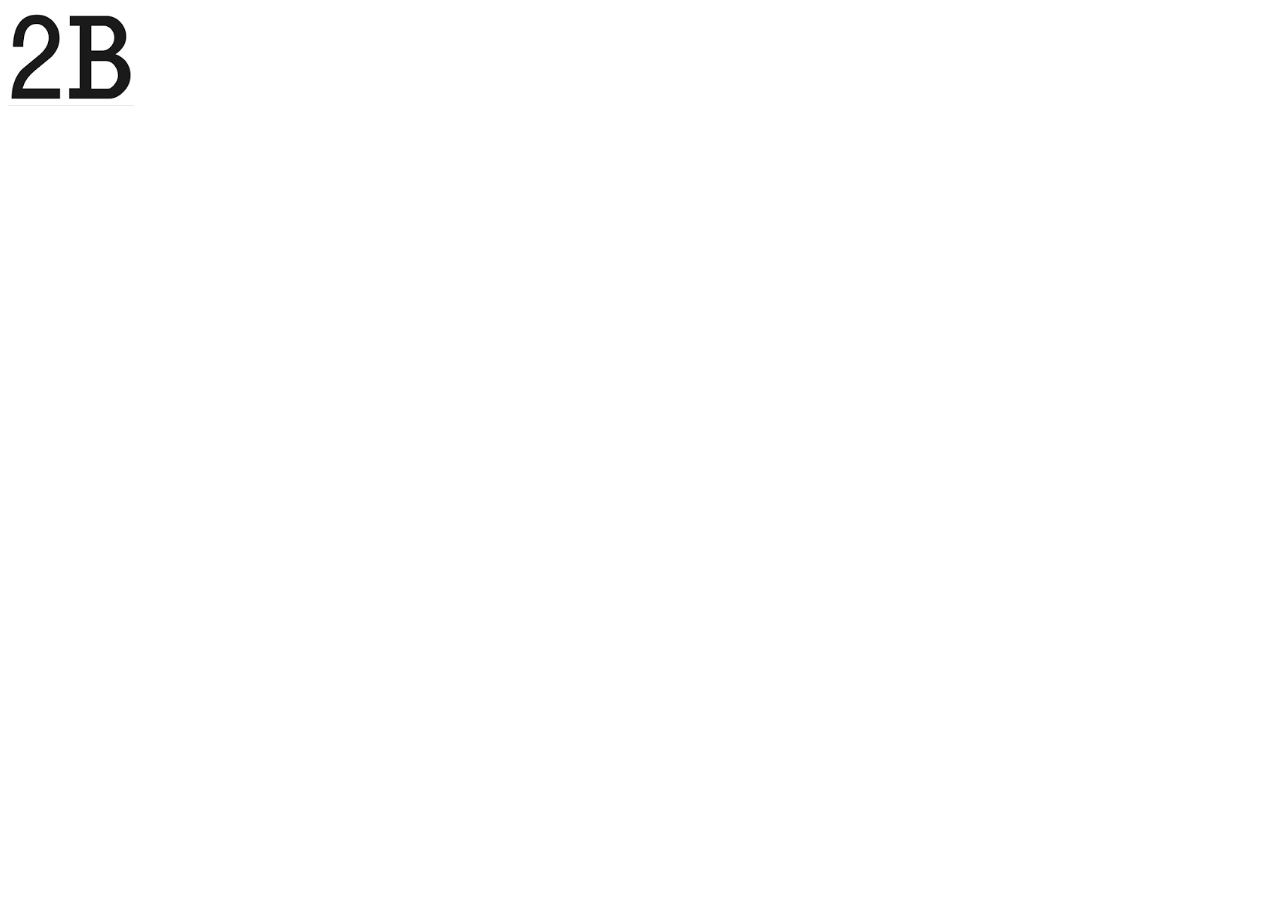
==== Site-main/index.html @ 1b3083e0 "Add files via upload" ====
<!DOCTYPE html>
<html lang="en">
<head>
    <meta charset="UTF-8">
    <meta http-equiv="X-UA-Compatible" content="IE=edge">
    <meta name="viewport" content="width=device-width, initial-scale=1.0">
    <title>Document</title>
    <link rel="stylesheet" href="style.css">
</head>
<body>
    <header class="cabeçalho">
    <img class="cabeçalho-imagem" src="images.png" alt="" srcset="">
        <ul class="cabeçalho-lista">
           <li class="cabeçalho-lista-item">Alunos</li>
           <li class="cabeçalho-lista-item">Novo Milênio</li>
        </ul>
    </header>
 
 
</body>
</html>
---- Site-main/style.css ----
header{
    background-color: rgb(255, 255, 255);
    color: white;
}

.cabeçalho-imagem{
    width: 10%;
}
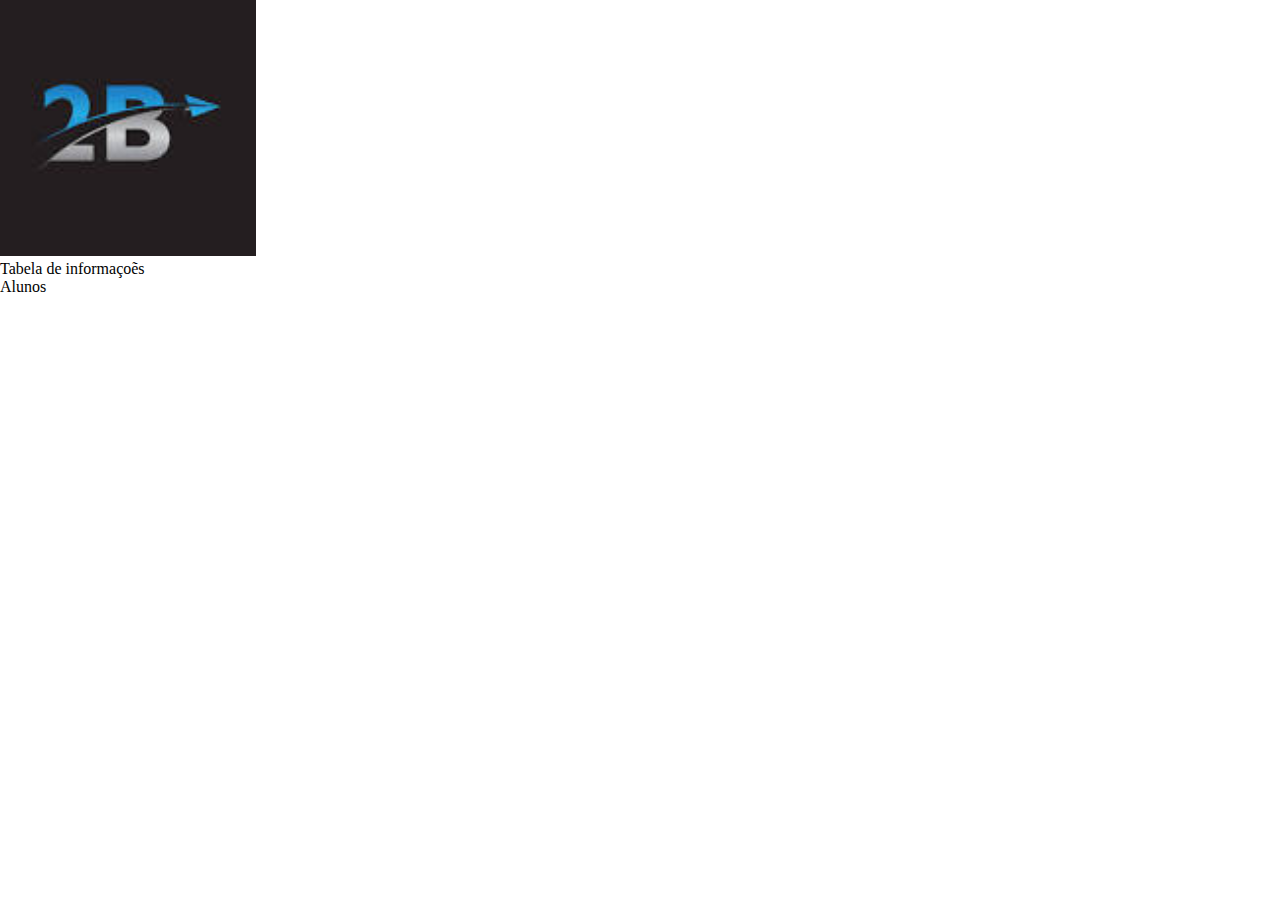
==== commit f3fe592d: "Add files via upload" ====
--- a/Site-main/index.html
+++ b/Site-main/index.html
@@ -1,21 +1,20 @@
-<!DOCTYPE html>
-<html lang="en">
-<head>
-    <meta charset="UTF-8">
-    <meta http-equiv="X-UA-Compatible" content="IE=edge">
-    <meta name="viewport" content="width=device-width, initial-scale=1.0">
-    <title>Document</title>
-    <link rel="stylesheet" href="style.css">
-</head>
-<body>
-    <header class="cabeçalho">
-    <img class="cabeçalho-imagem" src="images.png" alt="" srcset="">
-        <ul class="cabeçalho-lista">
-           <li class="cabeçalho-lista-item">Alunos</li>
-           <li class="cabeçalho-lista-item">Novo Milênio</li>
-        </ul>
-    </header>
- 
- 
-</body>
+<!DOCTYPE html>
+<html lang="en">
+<head>
+    <meta charset="UTF-8">
+    <meta http-equiv="X-UA-Compatible" content="IE=edge">
+    <meta name="viewport" content="width=device-width, initial-scale=1.0">
+    <title>2°B Novo Milênio</title>
+    <link rel="stylesheet" href="style.css">
+</head>
+<body>
+    <header class="cabecalho">
+        <img class="cabecalho-imagem" src="2b.png" alt="Img Icon">
+        <ul class="cabecalho-lista">
+           <li class="cabecalho-itens">Tabela de informaçoẽs</li>
+		 <li class="cabecalho-itens">Alunos</li>
+		 <li class="cabecalho-itens"></li>
+        </ul>
+    </header>
+</body>
 </html>--- a/Site-main/style.css
+++ b/Site-main/style.css
@@ -1,8 +1,12 @@
-header{
-    background-color: rgb(255, 255, 255);
-    color: white;
-}
-
-.cabeçalho-imagem{
-    width: 10%;
-}+*{
+    margin: 0;
+    padding: 0;
+}
+.cabecalho{
+    background-color:
+    #33e098
+    justify-content: baseline;
+}
+.cabecalho-imagem{
+    width: 20%;
+    height: 20%;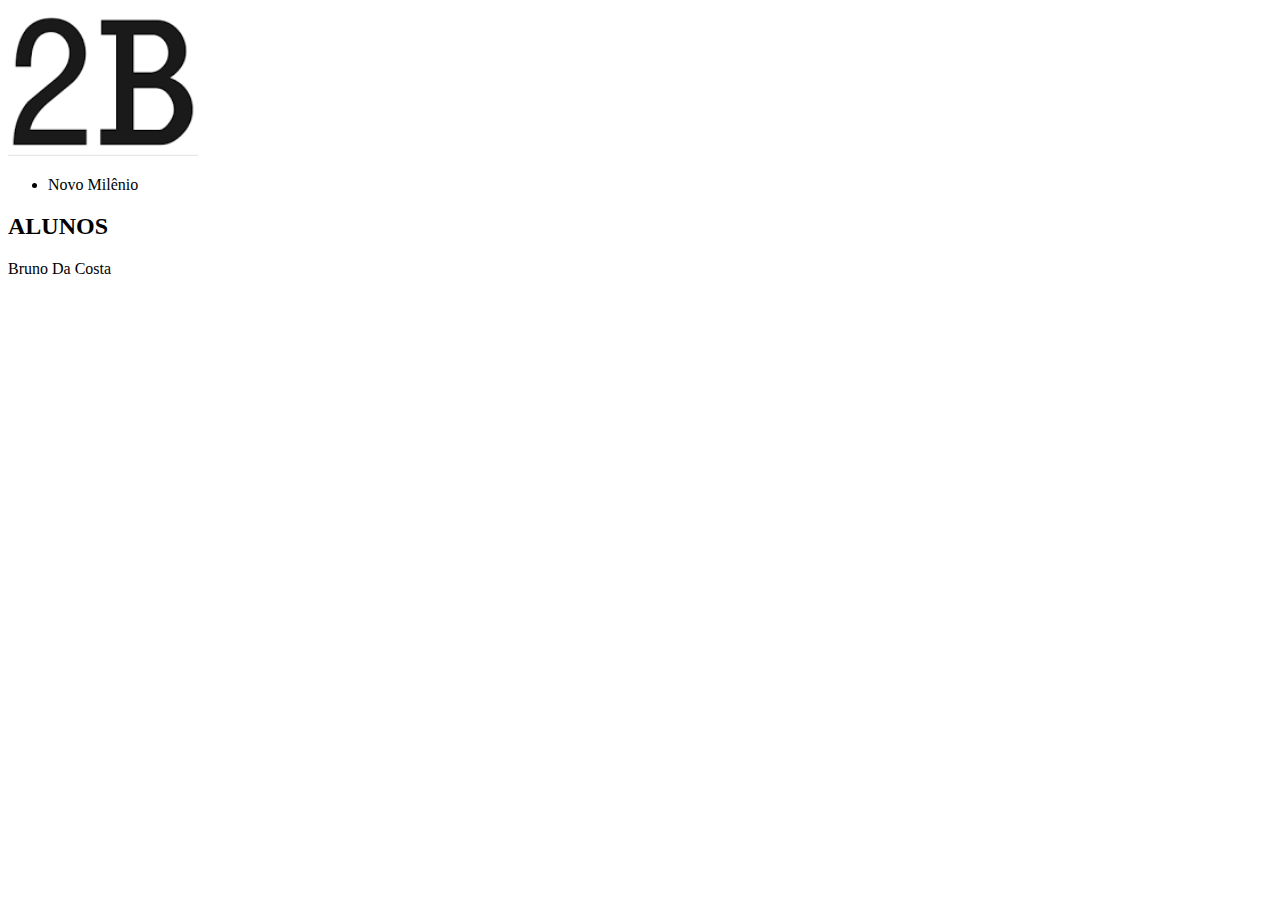
==== commit cd2f8eed: "Add files via upload" ====
--- a/Site-main/index.html
+++ b/Site-main/index.html
@@ -1,20 +1,26 @@
-<!DOCTYPE html>
-<html lang="en">
-<head>
-    <meta charset="UTF-8">
-    <meta http-equiv="X-UA-Compatible" content="IE=edge">
-    <meta name="viewport" content="width=device-width, initial-scale=1.0">
-    <title>2°B Novo Milênio</title>
-    <link rel="stylesheet" href="style.css">
-</head>
-<body>
-    <header class="cabecalho">
-        <img class="cabecalho-imagem" src="2b.png" alt="Img Icon">
-        <ul class="cabecalho-lista">
-           <li class="cabecalho-itens">Tabela de informaçoẽs</li>
-		 <li class="cabecalho-itens">Alunos</li>
-		 <li class="cabecalho-itens"></li>
-        </ul>
-    </header>
-</body>
+<!DOCTYPE html>
+<html lang="en">
+<head>
+    <meta charset="UTF-8">
+    <meta http-equiv="X-UA-Compatible" content="IE=edge">
+    <meta name="viewport" content="width=device-width, initial-scale=1.0">
+    <title>Document</title>
+    <link rel="stylesheet" href="style.css">
+</head>
+<body>
+    <header class="cabeçalho">
+    <img class="cabeçalho-imagem" src="images.png" alt="" srcset="">
+        <ul class="cabeçalho-lista">
+           <li class="cabeçalho-lista-item">Novo Milênio</li>
+        </ul>
+    </header>
+ <section>
+       <h2> <li class="Alunos">ALUNOS</li></section></h2>
+ </section>
+ 
+ <section>
+       <li>Bruno Da Costa</li>
+
+ </section>
+</body>
 </html>--- a/Site-main/style.css
+++ b/Site-main/style.css
@@ -1,12 +1,12 @@
-*{
-    margin: 0;
-    padding: 0;
-}
-.cabecalho{
-    background-color:
-    #33e098
-    justify-content: baseline;
-}
-.cabecalho-imagem{
-    width: 20%;
-    height: 20%;+header{
+    background-color: rgb(255, 255, 255);
+    color: rgb(0, 0, 0);
+}
+
+.cabeçalho-imagem{
+    width: 15%;
+}
+
+.Alunos{
+    text-size-adjust: 8;
+}